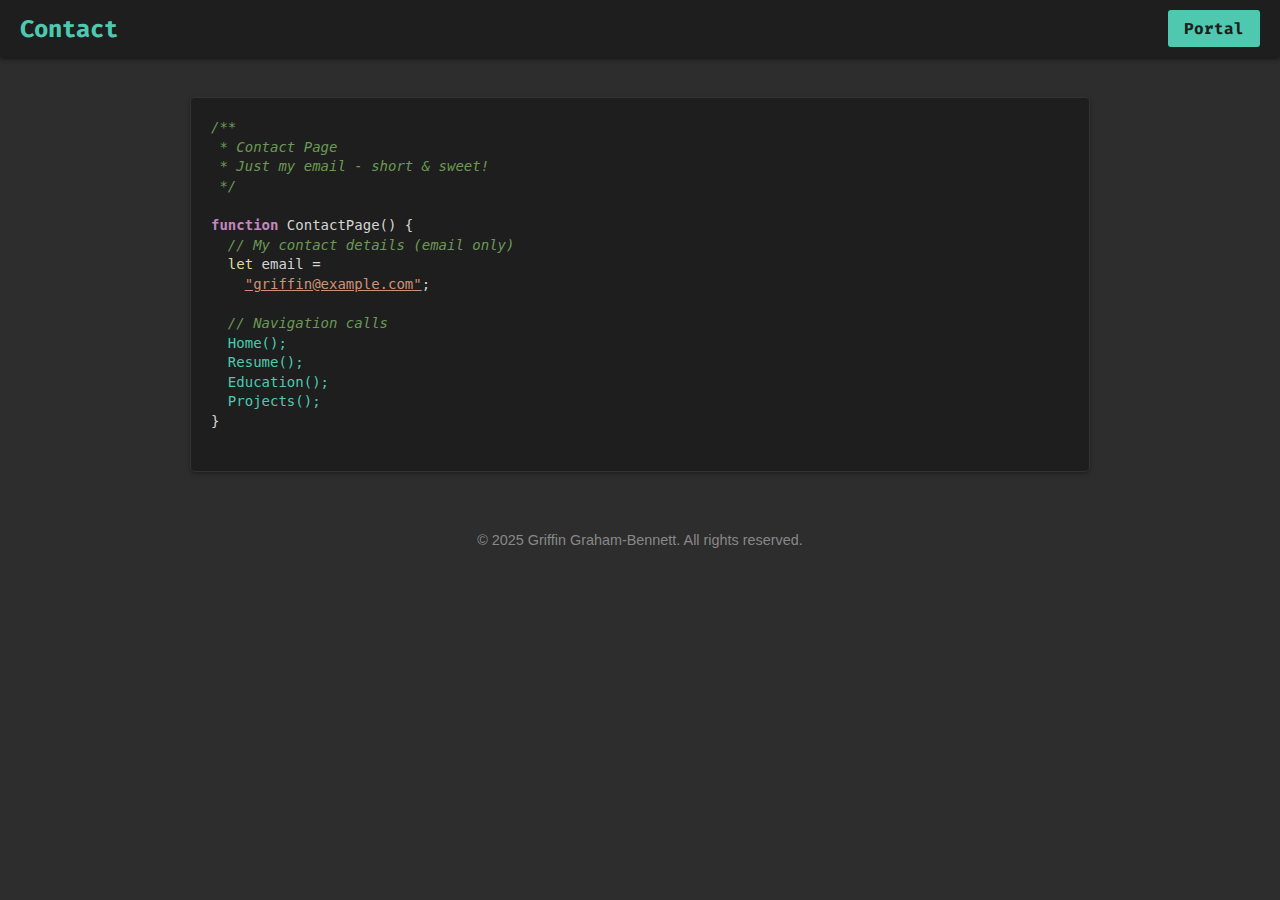
==== contact.html @ 05a866b8 "changes" ====
<!DOCTYPE html>
<html lang="en">
<head>
  <meta charset="UTF-8" />
  <title>Griffin Graham-Bennett - Contact</title>
  <link rel="stylesheet" href="css/styles.css">
</head>
<body>

  <!-- TOP BAR -->
  <div class="topbar">
    <h1 class="title">Contact</h1>
    <div class="dropdown">
      <button class="dropbtn" onclick="toggleDropdown()">Portal</button>
      <div class="dropdown-content" id="myDropdown">
        <a href="index.html">Home()</a>
        <a href="resume.html">Resume()</a>
        <a href="education.html">Education()</a>
        <a href="projects.html">Projects()</a>
      </div>
    </div>
  </div>

  <div class="container">
    <div class="code-block-dark">
      <pre>
<span class="comment">/**
 * Contact Page
 * Just my email - short & sweet!
 */</span>

<span class="function-name">function</span> ContactPage() &#123;
  <span class="comment">// My contact details (email only)</span>
  <span class="variable">let</span> email = 
    <a href="mailto:griffin@example.com" class="string">"griffin@example.com"</a>;

  <span class="comment">// Navigation calls</span>
  <a href="index.html" class="nav-call">Home();</a>
  <a href="resume.html" class="nav-call">Resume();</a>
  <a href="education.html" class="nav-call">Education();</a>
  <a href="projects.html" class="nav-call">Projects();</a>
&#125;
      </pre>
    </div>
  </div>

  <footer>
    &copy; 2025 Griffin Graham-Bennett. All rights reserved.
  </footer>

  <script src="js/dropdown.js"></script>
</body>
</html>
---- css/styles.css ----
/* -----------------------
   1) BASE & FONT IMPORTS
------------------------ */
@import url('https://fonts.googleapis.com/css2?family=Fira+Code:wght@400&display=swap');

/* Dark background & light text throughout */
html, body {
  margin: 0;
  padding: 0;
  font-family: Arial, sans-serif;
  background: #2D2D2D; /* Dark background */
  color: #D4D4D4;      /* Light text color */
}

/* For easy page containers */
.container {
  max-width: 900px;
  margin: 0 auto;
  padding: 20px;
  text-align: center;
}

/* -----------------------
   2) TOP BAR / HEADER
------------------------ */
.topbar {
  display: flex;
  justify-content: space-between;
  align-items: center;
  background-color: #1E1E1E;
  padding: 10px 20px;
  box-shadow: 0 2px 4px rgba(0,0,0,0.5);
}

/* Code-like font for page titles */
.topbar .title {
  font-family: 'Fira Code', monospace; 
  font-size: 1.5em;
  color: #4EC9B0; /* highlight color */
  margin: 0;
}

/* Dropdown container */
.dropdown {
  position: relative;
  display: inline-block;
}
/* Dropdown button */
.dropbtn {
  background-color: #4EC9B0; 
  color: #1E1E1E;
  padding: 8px 16px;
  font-size: 1em;
  border: none;
  border-radius: 3px;
  cursor: pointer;
  font-weight: bold;
  font-family: 'Fira Code', monospace;
}
.dropbtn:hover {
  opacity: 0.8;
}
/* Dropdown menu itself */
.dropdown-content {
  display: none; /* hidden by default */
  position: absolute;
  right: 0;
  background-color: #1E1E1E;
  min-width: 130px;
  box-shadow: 0 2px 4px rgba(0,0,0,0.5);
  border: 1px solid #333;
  border-radius: 3px;
  z-index: 5;
}
.dropdown-content a {
  color: #4EC9B0; 
  text-decoration: none;
  display: block;
  padding: 10px;
  font-family: Consolas, "Courier New", monospace;
  font-size: 0.9em;
  border-bottom: 1px solid #333;
}
.dropdown-content a:last-child {
  border-bottom: none;
}
.dropdown-content a:hover {
  background-color: #333;
  text-decoration: underline;
}
/* Show class toggled by JS */
.show {
  display: block;
}

/* -----------------------
   3) FOOTER
------------------------ */
footer {
  text-align: center;
  color: #888;
  padding: 10px 0;
  margin-top: 30px;
  font-size: 0.9em;
}

/* -----------------------
   4) SHARED ELEMENTS / STYLES
------------------------ */
/* Profile pictures, etc. */
.profile-pic {
  width: 160px;
  height: 160px;
  border-radius: 50%;
  object-fit: cover;
  margin-bottom: 20px;
  border: 3px solid #444;
  box-shadow: 0 2px 6px rgba(0, 0, 0, 0.5);
}
h1.name {
  font-size: 2em;
  font-weight: bold;
  margin: 0;
  margin-bottom: 10px;
}
.intro-text {
  margin: 0 0 20px 0;
  font-size: 1.1em;
  color: #CCCCCC;
}

/* Social link icons */
.social-links {
  margin: 15px 0 10px 0; 
}
.social-links a {
  display: inline-block;
  margin: 0 10px;
}
.social-links a img {
  width: 40px;
  height: 40px;
  transition: opacity 0.2s;
}
.social-links a img:hover {
  opacity: 0.7;
}

/* Example banner image below icons */
.image-below {
  margin-top: 10px; 
  margin-bottom: 0; 
}
.image-below img {
  display: block;
  width: 70%;
  max-width: 600px;
  height: 105px;
  object-fit: cover;
  margin: 0 auto; 
  border: 2px solid #444;
  box-shadow: 0 2px 6px rgba(0,0,0,0.5);
}

/* -----------------------
   5) CODE BLOCK (VS CODE THEME)
------------------------ */
.code-block-dark {
  background-color: #1E1E1E; 
  color: #D4D4D4;
  text-align: left;
  padding: 20px;
  border-radius: 5px;
  font-family: Consolas, "Courier New", monospace;
  border: 1px solid #333;
  box-shadow: 0 2px 4px rgba(0, 0, 0, 0.3);
  margin-top: 20px; 
}
.code-block-dark pre {
  margin: 0;
  line-height: 1.4;
  font-size: 14px;
}
/* Syntax highlighting */
.comment {
  color: #6A9955; 
  font-style: italic;
}
.function-name {
  color: #C586C0; 
  font-weight: bold;
}
.variable {
  color: #DCDC9A; 
}
.string {
  color: #CE9178; 
}
/* Nav calls inside code snippet */
.nav-call {
  color: #4EC9B0; 
  text-decoration: none;
  font-weight: normal; 
  margin-right: 10px;
}
.nav-call:hover {
  text-decoration: underline;
}
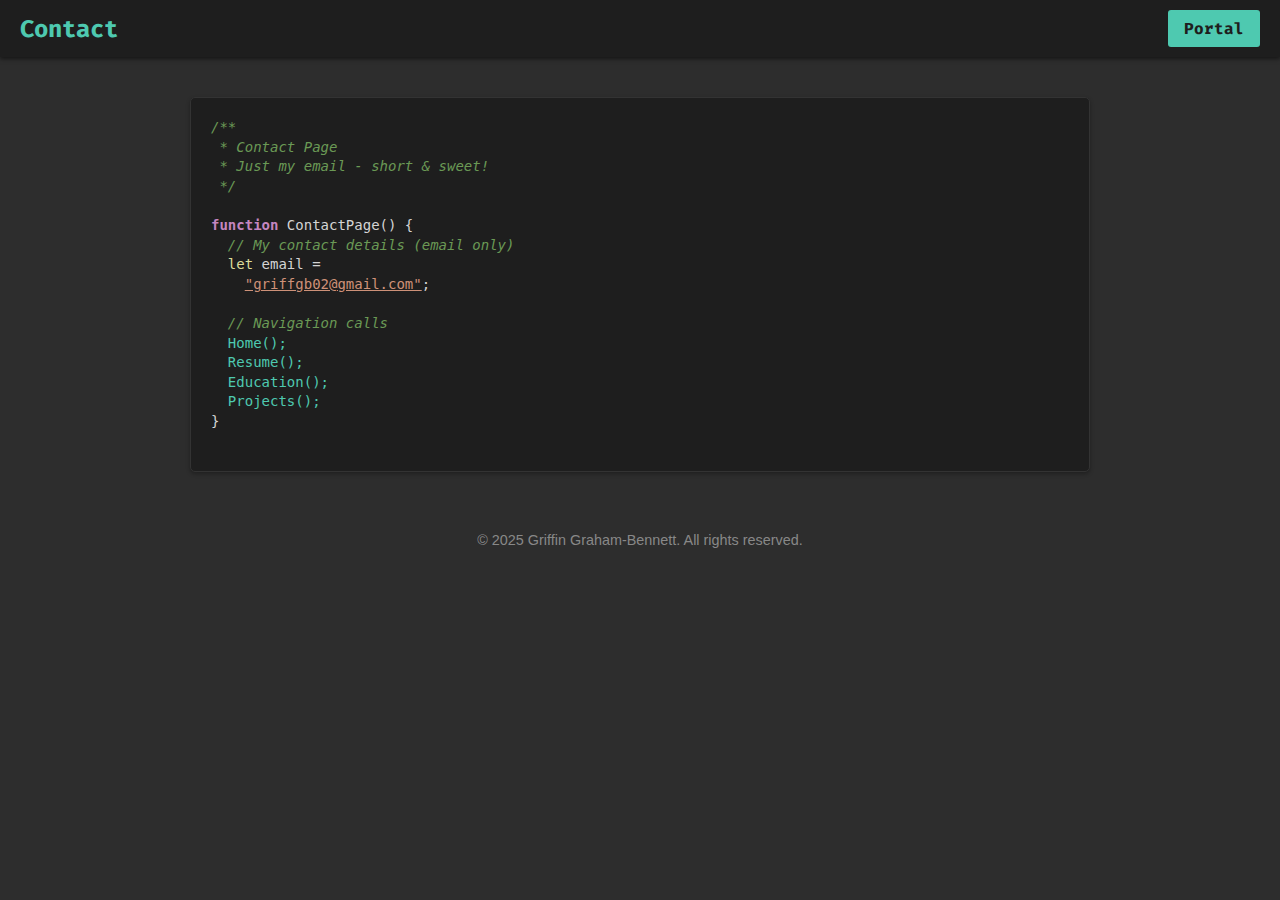
==== commit b833b564: "remove images" ====
--- a/contact.html
+++ b/contact.html
@@ -32,7 +32,7 @@
 <span class="function-name">function</span> ContactPage() &#123;
   <span class="comment">// My contact details (email only)</span>
   <span class="variable">let</span> email = 
-    <a href="mailto:griffin@example.com" class="string">"griffin@example.com"</a>;
+    <a href="mailto:griffin@example.com" class="string">"griffgb02@gmail.com"</a>;
 
   <span class="comment">// Navigation calls</span>
   <a href="index.html" class="nav-call">Home();</a>
--- a/css/styles.css
+++ b/css/styles.css
@@ -206,3 +206,21 @@
 .nav-call:hover {
   text-decoration: underline;
 }
+
+.video-gallery {
+    display: flex;               /* Enable flexbox for alignment */
+    gap: 15px;                   /* Add space between videos */
+    justify-content: center;     /* Center the videos */
+    margin: 20px 0;              /* Add spacing around the gallery */
+    flex-wrap: wrap;             /* Allow wrapping on smaller screens */
+  }
+  
+  .video-gallery video {
+    width: 45%;                  /* Each video takes up 45% of the container width */
+    max-width: 400px;            /* Set a maximum width for larger screens */
+    border: 2px solid #444;      /* Add a border for styling */
+    border-radius: 5px;          /* Rounded corners */
+    box-shadow: 0 2px 6px rgba(0, 0, 0, 0.5); /* Subtle shadow */
+    background-color: #000;      /* Background color for fallback */
+  }
+  
